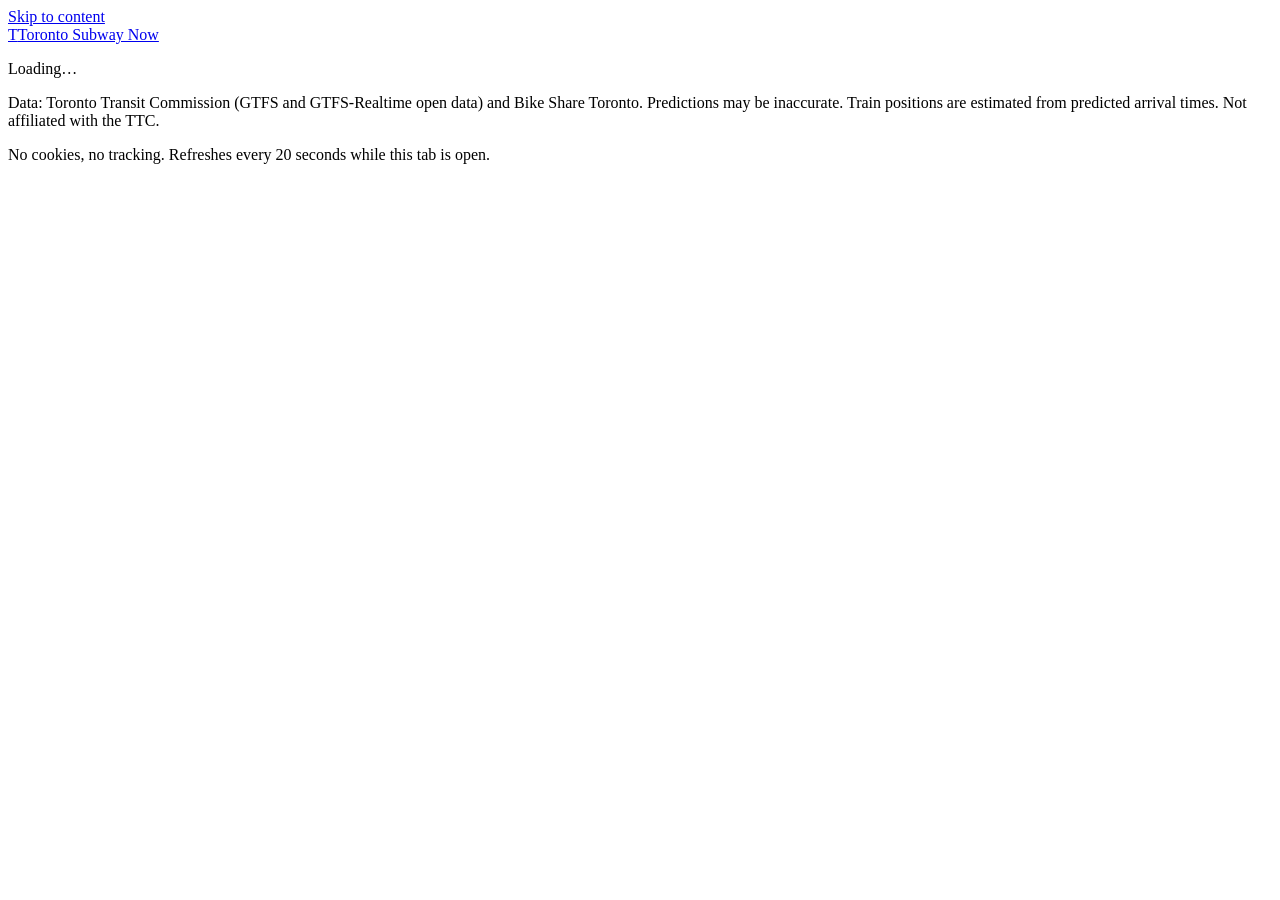
==== src/transit/web/static/index.html @ 94babee3 "Restructure the package as transit with Bike Share and TTC side by side The project now covers TTC s" ====
<!doctype html>
<html lang="en">
<head>
  <meta charset="utf-8">
  <meta name="viewport" content="width=device-width, initial-scale=1">
  <meta name="description" content="Toronto subway service status, live train positions and next arrivals from TTC open data.">
  <title>Toronto Subway Now</title>
  <meta name="theme-color" content="#f6f6f3" media="(prefers-color-scheme: light)">
  <meta name="theme-color" content="#141412" media="(prefers-color-scheme: dark)">
  <link rel="icon" href="/static/icon.svg" type="image/svg+xml">
  <link rel="stylesheet" href="/static/app.css">
  <script src="/static/app.js" defer></script>
</head>
<body>
  <a class="skip" href="#main">Skip to content</a>
  <div class="site-bar">
    <header class="site">
      <a class="brand" href="#/"><span class="brand-mark" aria-hidden="true">T</span>Toronto Subway Now</a>
      <nav aria-label="Lines" id="line-nav"></nav>
    </header>
  </div>
  <main id="main" tabindex="-1">
    <p class="loading">Loading…</p>
  </main>
  <p class="updated" id="updated" aria-live="polite"></p>
  <footer class="site">
    <p>Data: Toronto Transit Commission (GTFS and GTFS-Realtime open data) and Bike Share
      Toronto. Predictions may be inaccurate. Train positions are estimated from predicted
      arrival times. Not affiliated with the TTC.</p>
    <p>No cookies, no tracking. Refreshes every 20 seconds while this tab is open.</p>
  </footer>
  <noscript><p class="notice">This page needs JavaScript to load live data.</p></noscript>
</body>
</html>
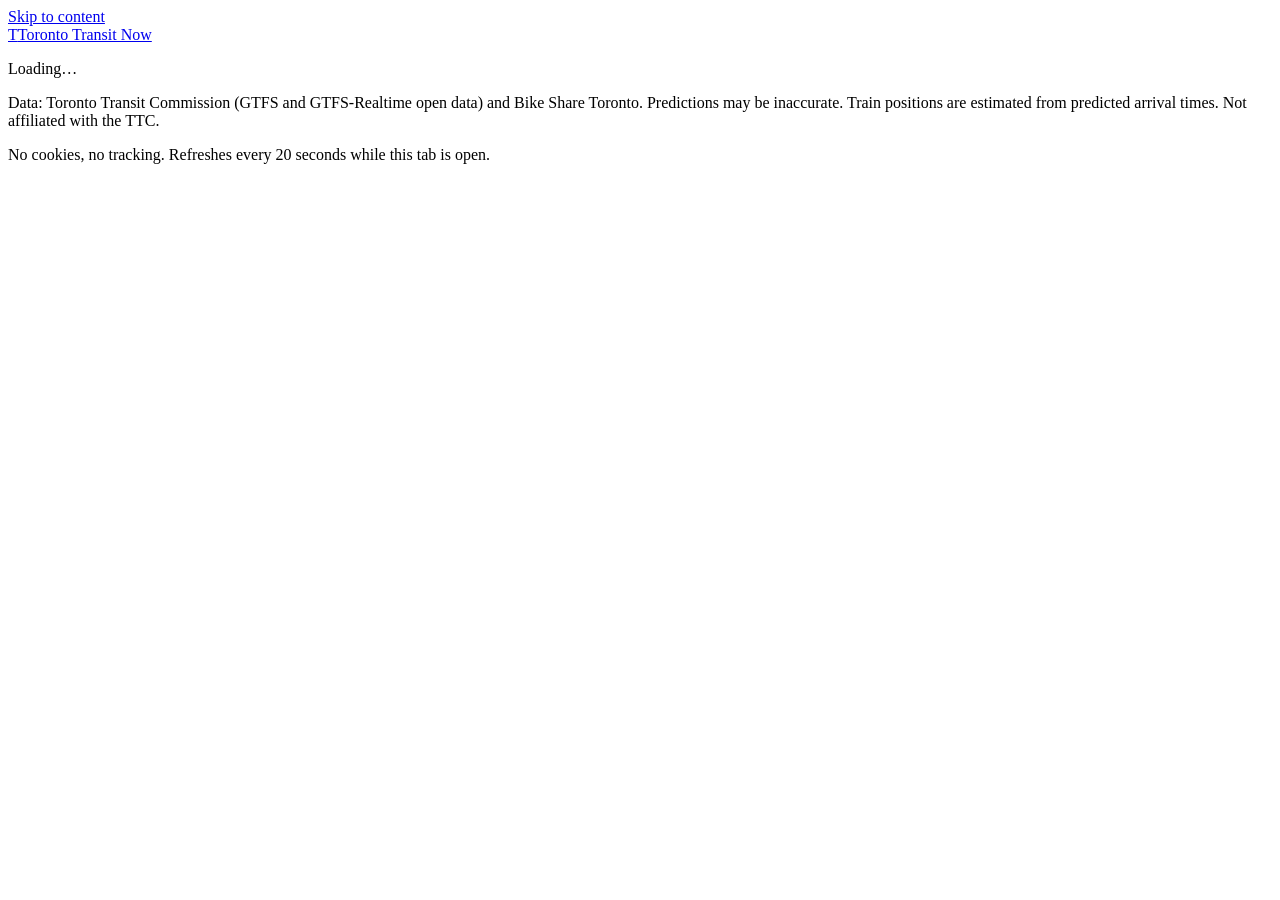
==== commit 2645746f: "Reframe the README around both pipelines and rename the site The README still introduced a Bike Shar" ====
--- a/src/transit/web/static/index.html
+++ b/src/transit/web/static/index.html
@@ -3,8 +3,8 @@
 <head>
   <meta charset="utf-8">
   <meta name="viewport" content="width=device-width, initial-scale=1">
-  <meta name="description" content="Toronto subway service status, live train positions and next arrivals from TTC open data.">
-  <title>Toronto Subway Now</title>
+  <meta name="description" content="Toronto subway service status, live train positions, next arrivals and Bike Share availability from TTC and Bike Share Toronto open data.">
+  <title>Toronto Transit Now</title>
   <meta name="theme-color" content="#f6f6f3" media="(prefers-color-scheme: light)">
   <meta name="theme-color" content="#141412" media="(prefers-color-scheme: dark)">
   <link rel="icon" href="/static/icon.svg" type="image/svg+xml">
@@ -15,7 +15,7 @@
   <a class="skip" href="#main">Skip to content</a>
   <div class="site-bar">
     <header class="site">
-      <a class="brand" href="#/"><span class="brand-mark" aria-hidden="true">T</span>Toronto Subway Now</a>
+      <a class="brand" href="#/"><span class="brand-mark" aria-hidden="true">T</span>Toronto Transit Now</a>
       <nav aria-label="Lines" id="line-nav"></nav>
     </header>
   </div>
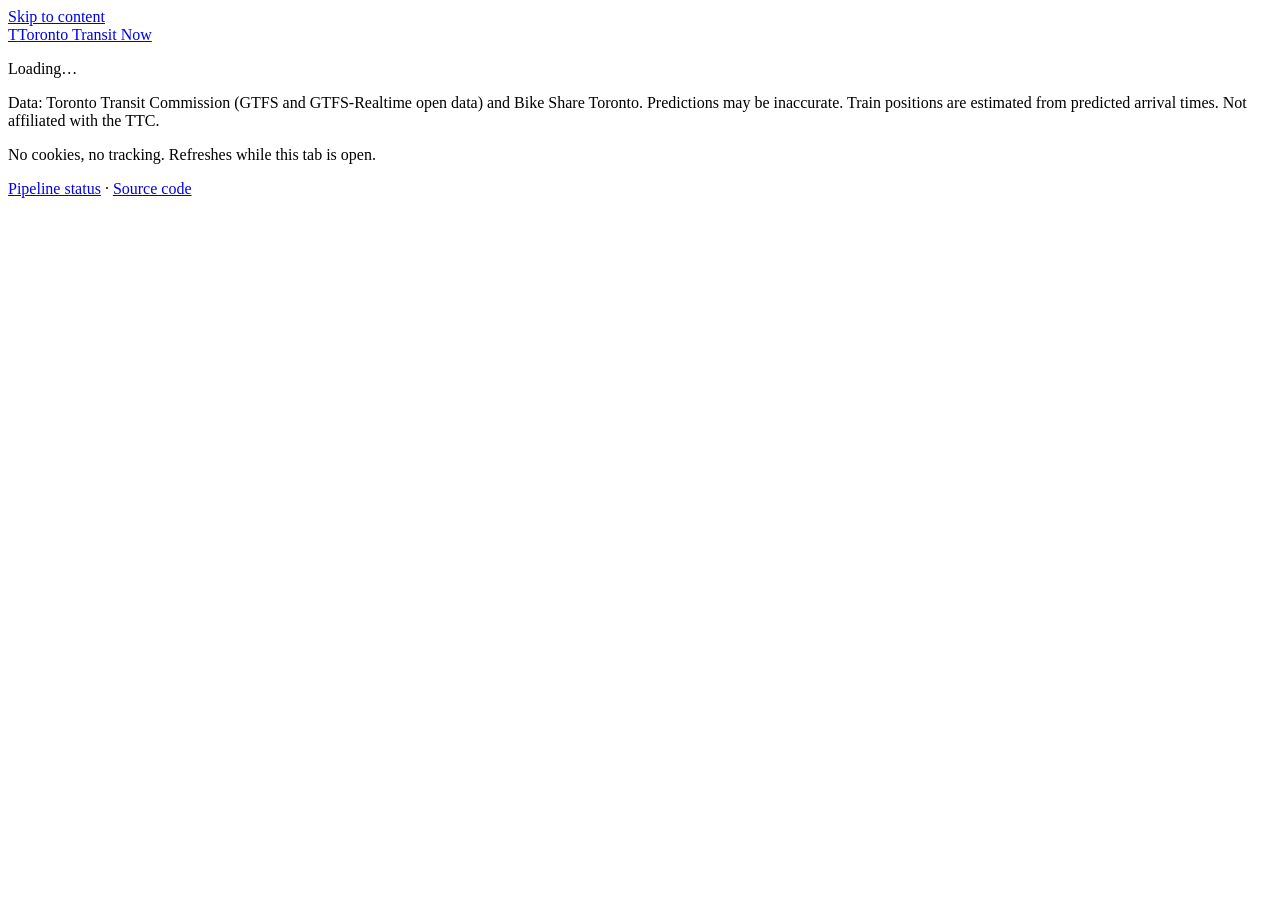
==== commit 0f624464: "Add a public pipeline status page The site showed data but not whether the pipelines behind it were " ====
--- a/src/transit/web/static/index.html
+++ b/src/transit/web/static/index.html
@@ -27,7 +27,9 @@
     <p>Data: Toronto Transit Commission (GTFS and GTFS-Realtime open data) and Bike Share
       Toronto. Predictions may be inaccurate. Train positions are estimated from predicted
       arrival times. Not affiliated with the TTC.</p>
-    <p>No cookies, no tracking. Refreshes every 20 seconds while this tab is open.</p>
+    <p>No cookies, no tracking. Refreshes while this tab is open.</p>
+    <p><a href="#/pipeline">Pipeline status</a> ·
+      <a href="https://github.com/MavenTheKeen/toronto-transit-monitor">Source code</a></p>
   </footer>
   <noscript><p class="notice">This page needs JavaScript to load live data.</p></noscript>
 </body>
